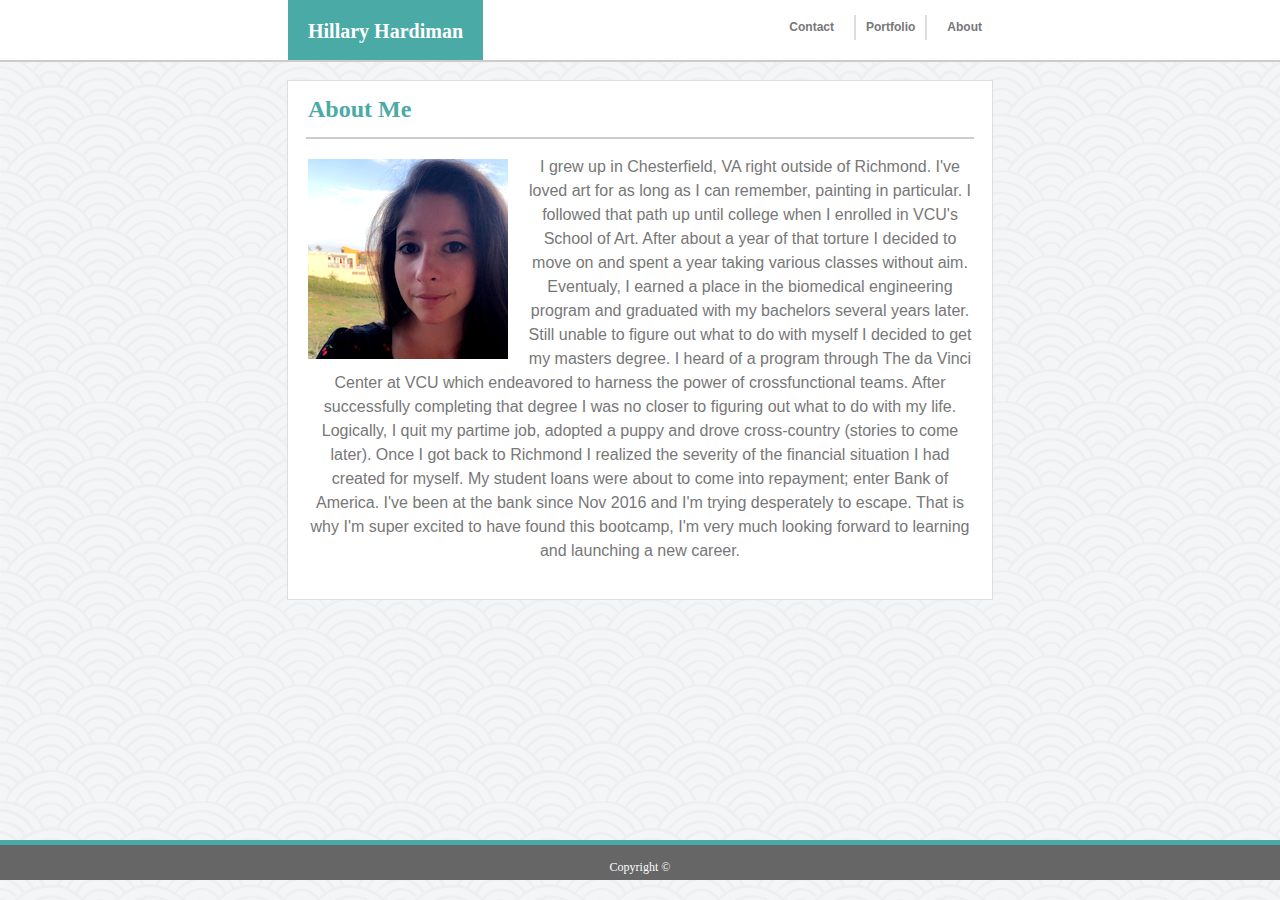
==== index.html @ 739b4fbb "completed first version" ====
<!DOCTYPE html>
<html lang="en">
<head>
    <meta charset="UTF-8">
    <meta name="viewport" content="width=device-width, initial-scale=1.0">
    <meta http-equiv="X-UA-Compatible" content="ie=edge">
    <link rel="stylesheet" type="text/css" href="assets/css/style.css">
    <title>Hillary's Bio Homepage</title>
</head>
<body>
<div class="wrapper">
    
    <header>
        <div class="nav-bar">
        <h1 class="my-name">Hillary Hardiman</h1>
        <h2 class="nav"><a href="index.html">About</a></h2>
        <h2 class="nav nav-portfolio"><a href="portfolio.html">Portfolio</a></h2>
        <h2 class="nav"><a href="contact.html">Contact</a></h2>
        </div>
    </header>

    <div id="main-body">
        <h1 class="page-title">About Me</h1>
        <div class="break"></div>
        <img id="bio-image" src="assets/images/bioPhoto.png" alt="Picture of Me">
        <p id="bio">
                I grew up in Chesterfield, VA right outside of Richmond. 
                I've loved art for as long as I can remember, painting in particular. 
                I followed that path up until college when I enrolled in VCU's School of Art. 
                After about a year of that torture I decided to move on and spent a year taking various classes without aim. 
                Eventualy, I earned a place in the biomedical engineering program and graduated with my bachelors several years later. 
                Still unable to figure out what to do with myself I decided to get my masters degree. 
                I heard of a program through The da Vinci Center at VCU which endeavored to harness the power of crossfunctional teams. 
                After successfully completing that degree I was no closer to figuring out what to do with my life. Logically, I quit my partime job, adopted a puppy and drove cross-country (stories to come later). 
                Once I got back to Richmond I realized the severity of the financial situation I had created for myself. My student loans were about to come into repayment; enter Bank of America. 
                I've been at the bank since Nov 2016 and I'm trying desperately to escape. 
                That is why I'm super excited to have found this bootcamp, I'm very much looking forward to learning and launching a new career.
        </p>
    </div>
</div>
    
<footer>
    <p class="copyright">Copyright &copy;</p> 
</footer>

</body>
</html>
---- assets/css/style.css ----
/* Questions: should content area be 960px? What about being responsive? */
           /* horizontal rule? */


body {
    margin: 0px;
    background-image: url('../images/seigaiha.png');
    background-repeat: repeat;
    overflow: scroll;
}

h1 {
    padding: 20px;
    text-align: center;
}

p {
    padding: 0px 20px 0px 20px;
    text-align: center;
}

.wrapper {
    min-height: calc(100vh - 140px);
    
}

header {
    position: absolute;
    left: 0px;
    top: 0px;
    right: 0px;
    background: #ffffff;
    border-bottom: 2px solid #cccccc;
    height: 60px;
}

#bio-image {
    float: left;
    padding: 20px 20px 0px 20px;
}

#main-body {
    margin: 80px auto;
    margin-bottom: 20px;
    color: #777777;
    border: 1px solid #dddddd;
    width: 55%;
    overflow: auto;
    background: #ffffff;
    line-height: 1.5;
    /* padding-bottom: 35px; */
}

#bio {
    padding: 0px 20px 20px 20px;
    font-family: Arial, Helvetica, sans-serif;
}

#main-portfolio {
    margin: 80px auto;
    margin-bottom: 20px;
    color: #777777;
    width: 55%;
    border: 1px solid #dddddd;
    overflow: auto;
    background: #ffffff;
    padding-bottom: 35px;
}

#main-contact {
    margin: 80px auto;
    margin-bottom: 20px;
    color: #777777;
    width: 55%;
    border: 1px solid #dddddd;
    overflow: auto;
    background: #ffffff;
    padding-bottom: 35px;
}

#main-thankyou {
    margin: 80px auto;
    margin-bottom: 20px;
    color: #777777;
    width: 55%;
    border: 1px solid #dddddd;
    overflow: auto;
    background: #ffffff;
    padding-bottom: 35px;
}

.nav-bar {
    width: 55%;
    margin: 0px auto;
}

#portfolio-nav {
    width: 55%;
}

#contact-nav {
    width: 55%;
}

a {
    text-decoration: none;
    color: #777777;
    font-family: Arial, Helvetica, sans-serif;
}

a:hover {
    color: #B23D00;
}

.nav {
    font-size: 12px;
    padding-top: 10px;
    margin: 10px;
    float: right;
}

.nav-portfolio {
    margin-top: 15px;
    padding: 5px 10px 5px 10px;
    border-left: solid 2px #dddddd;
    border-right: solid 2px #dddddd;
}

.my-name {
    font-size: 20px;
    background: #4aaaa5;
    color: #ffffff;
    float: left;
    margin-top: 0px;
    padding: 20px 20px 0px 20px;
    height: 40px;
}

.page-title {
    font-size: 24px;
    text-align: left;
    margin: 0px;
    padding: 10px 20px 10px 20px;
    color: #4aaaa5;
}

.break {
    background: #cccccc;
    width: 95%;
    height: 2px;
    margin: 0 auto;
}

.portfolio-item {
    position: relative;
    float: left;
    padding-left: 20px;
    padding-top: 20px;
}

.portfolio-item:hover .overlay {
    opacity: 0.6;
}

.label {
    padding-top: 15px;
    font-family: 'Georgia', 'Times New Roman', Times, serif;
    font-size: 16px;
    color: #ffffff;
    position: absolute;
    bottom: 10px;
    float: left;
    background: #4aaaa5;
    width: 215px;
    height: 35px;
    text-align: center;
    margin: 0;
}

.overlay {
    position: absolute;
    top: 20px;
    bottom: 0;
    left: 20px;
    right: 0;
    height: 165px;
    width: 215px;
    opacity: 0;
    transition: 0.5s ease;
    background-color: #1c403e;
}

.photo {
    height: 165px;
    width: 215px;
}

form {
    padding: 20px;
    font-family: Arial, Helvetica, sans-serif;
}

input {
    border: solid 1px #dddddd;
    width: 100%;
    margin-bottom: 10px;
    padding: 3px;
}

textarea {
    border-color: #dddddd;
    width: 100%;
    margin-bottom: 10px;
}

/* #submit-div {
    position: relative;
} */

#submit {
    width: 55px;
    height: 20px;
    background: #4aaaa5;
    color:#ffffff;
}

#submit:hover {
    background: #B23D00;
    opacity: 0.75;
}

/* #overlay-submit {
    position: absolute;
    top: 0px;
    right: 0px;
    bottom: 0px;
    left: 0px;
    height: 20px;
    width: 55px;
    opacity: 0;
    transition: 0.5s ease;
    background-color: #1c403e;
} */

/* #submit-div:hover #overlay-submit {
    opacity: 0.6;
} */

/* #submit-div: hover {
    color: #1c403e;
} */

.copyright {
    font-size: 12px;
    margin-top: 15px;
}

footer {
    width: 100%;
    height: 35px;
    color: #ffffff;
    text-align: center;
    background: #666666;
    /* position: fixed; */
    /* left: 0px; */
    /* right: 0px; */
    /* bottom: 0px; */
    border-top: 5px solid #4aaaa5;
    margin-bottom: 0px;
}
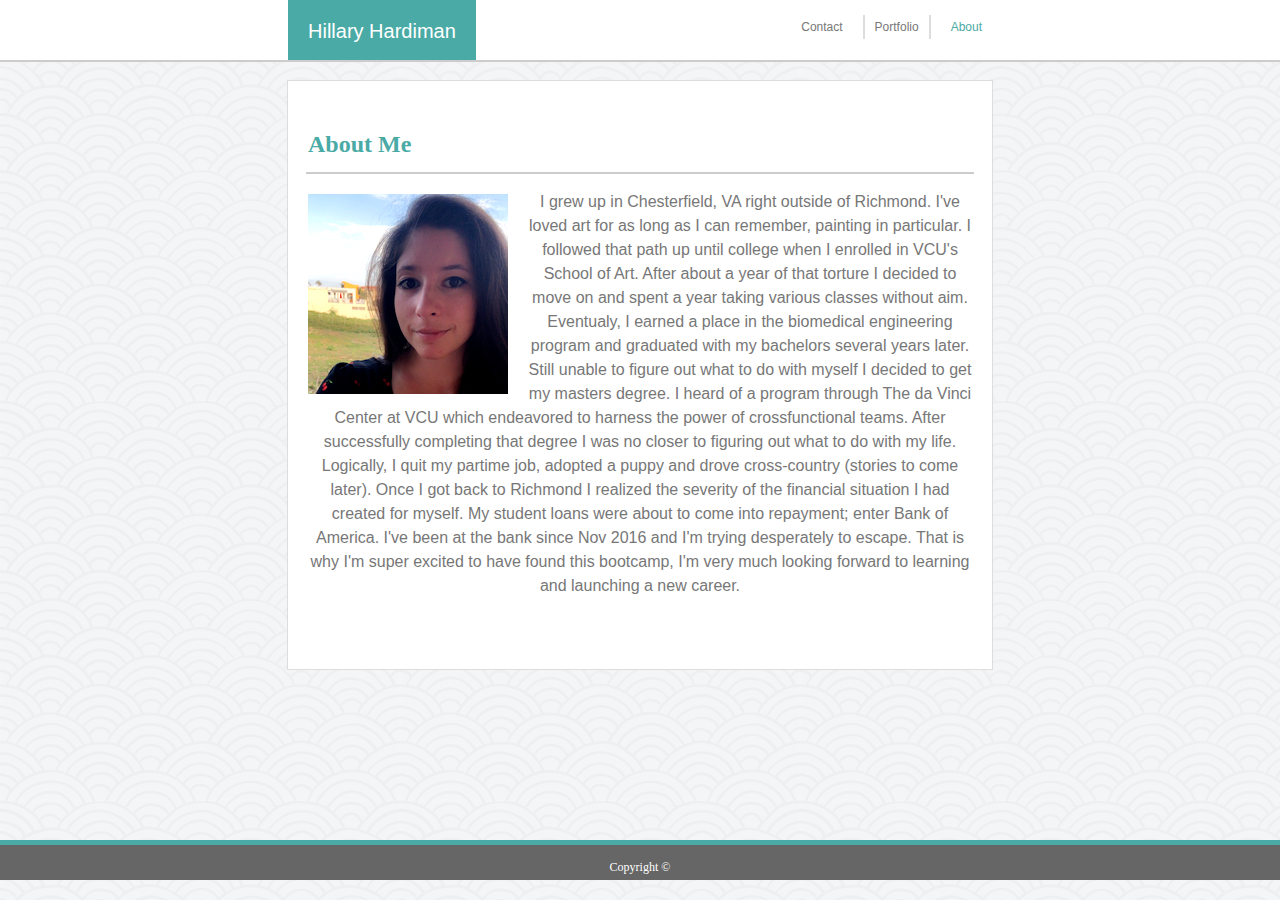
==== commit a038bd53: "tried responsive functionality" ====
--- a/index.html
+++ b/index.html
@@ -4,6 +4,7 @@
     <meta charset="UTF-8">
     <meta name="viewport" content="width=device-width, initial-scale=1.0">
     <meta http-equiv="X-UA-Compatible" content="ie=edge">
+    <link rel="stylesheet" href="https://cdnjs.cloudflare.com/ajax/libs/font-awesome/4.7.0/css/font-awesome.min.css">
     <link rel="stylesheet" type="text/css" href="assets/css/style.css">
     <title>Hillary's Bio Homepage</title>
 </head>
@@ -11,11 +12,14 @@
 <div class="wrapper">
     
     <header>
-        <div class="nav-bar">
-        <h1 class="my-name">Hillary Hardiman</h1>
-        <h2 class="nav"><a href="index.html">About</a></h2>
-        <h2 class="nav nav-portfolio"><a href="portfolio.html">Portfolio</a></h2>
-        <h2 class="nav"><a href="contact.html">Contact</a></h2>
+        <div class="nav-bar" id="my-nav-bar">
+        <a href="#" class="my-name">Hillary Hardiman</a>
+        <a href="index.html" class="nav active">About</a>
+        <a href="portfolio.html" class="nav nav-portfolio">Portfolio</a>
+        <a href="contact.html" class="nav">Contact</a>
+        <a href="javascript:void(0);" class="icon" onclick="myFunction()">
+            <i class="fa fa-bars fa-3x"></i>
+        </a>
         </div>
     </header>
 
@@ -43,5 +47,16 @@
     <p class="copyright">Copyright &copy;</p> 
 </footer>
 
+<script>
+    function myFunction() {
+    var x = document.getElementById("my-nav-bar");
+    if (x.className === "nav-bar") {
+        x.className += " responsive";
+    } else {
+        x.className = "nav-bar";
+    }
+}
+</script>
+
 </body>
 </html>--- a/assets/css/style.css
+++ b/assets/css/style.css
@@ -48,7 +48,7 @@
     overflow: auto;
     background: #ffffff;
     line-height: 1.5;
-    /* padding-bottom: 35px; */
+    padding: 35px 0px 35px 0px;
 }
 
 #bio {
@@ -92,14 +92,16 @@
 .nav-bar {
     width: 55%;
     margin: 0px auto;
-}
-
-#portfolio-nav {
-    width: 55%;
-}
-
-#contact-nav {
-    width: 55%;
+    overflow: hidden;
+    background-color: #ffffff;
+}
+
+.nav-bar .icon {
+    display: none;
+}
+
+.active {
+    color: #4aaaa5;
 }
 
 a {
@@ -218,6 +220,7 @@
 } */
 
 #submit {
+    cursor: pointer;
     width: 55px;
     height: 20px;
     background: #4aaaa5;
@@ -225,7 +228,7 @@
 }
 
 #submit:hover {
-    background: #B23D00;
+    background: #1c403e;
     opacity: 0.75;
 }
 
@@ -267,4 +270,36 @@
     /* bottom: 0px; */
     border-top: 5px solid #4aaaa5;
     margin-bottom: 0px;
+}
+
+@media screen and (max-width: 800px) {
+    .nav-bar a:not(:first-child) {display: none;}
+    .nav-bar a.icon {
+        float: right;
+        display: block;
+    }
+}
+
+@media screen and (max-width: 800px) {
+    .nav-bar.responsive {position: relative;}
+    .nav-bar.responsive a.icon {
+        position: absolute;
+        right: 0px;
+        top: 0px;
+    }
+    .nav-bar.responsive a {
+        float: none;
+        display: block;
+        text-align: left;
+    }
+
+}
+
+@media screen and (max-width: 800px) {
+    .nav-portfolio {
+        border: none;
+        padding-left: 0px;
+        padding-top: 10px;
+        margin: 10px;
+    }
 }